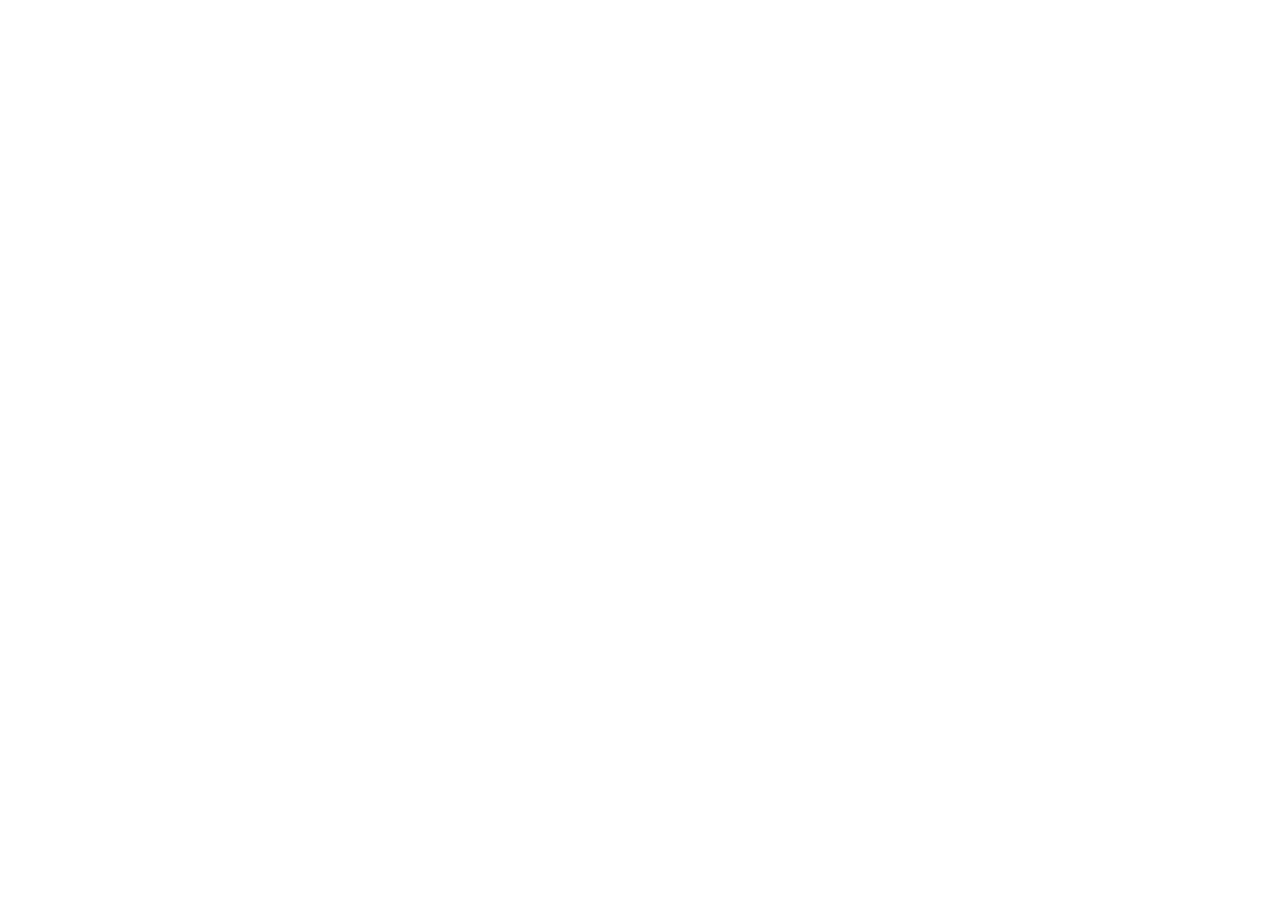
==== index.html @ 4e8118a5 "Chore: rename html and js files to work with github pages compatibility - rename html and js files f" ====
<!DOCTYPE html>
<html lang="en">

<head>
    <meta charset="UTF-8">
    <meta name="viewport" content="width=device-width, initial-scale=1.0">
    <title>Document</title>
</head>

<body>

</body>

<script src="./script.js"></script>

</html>
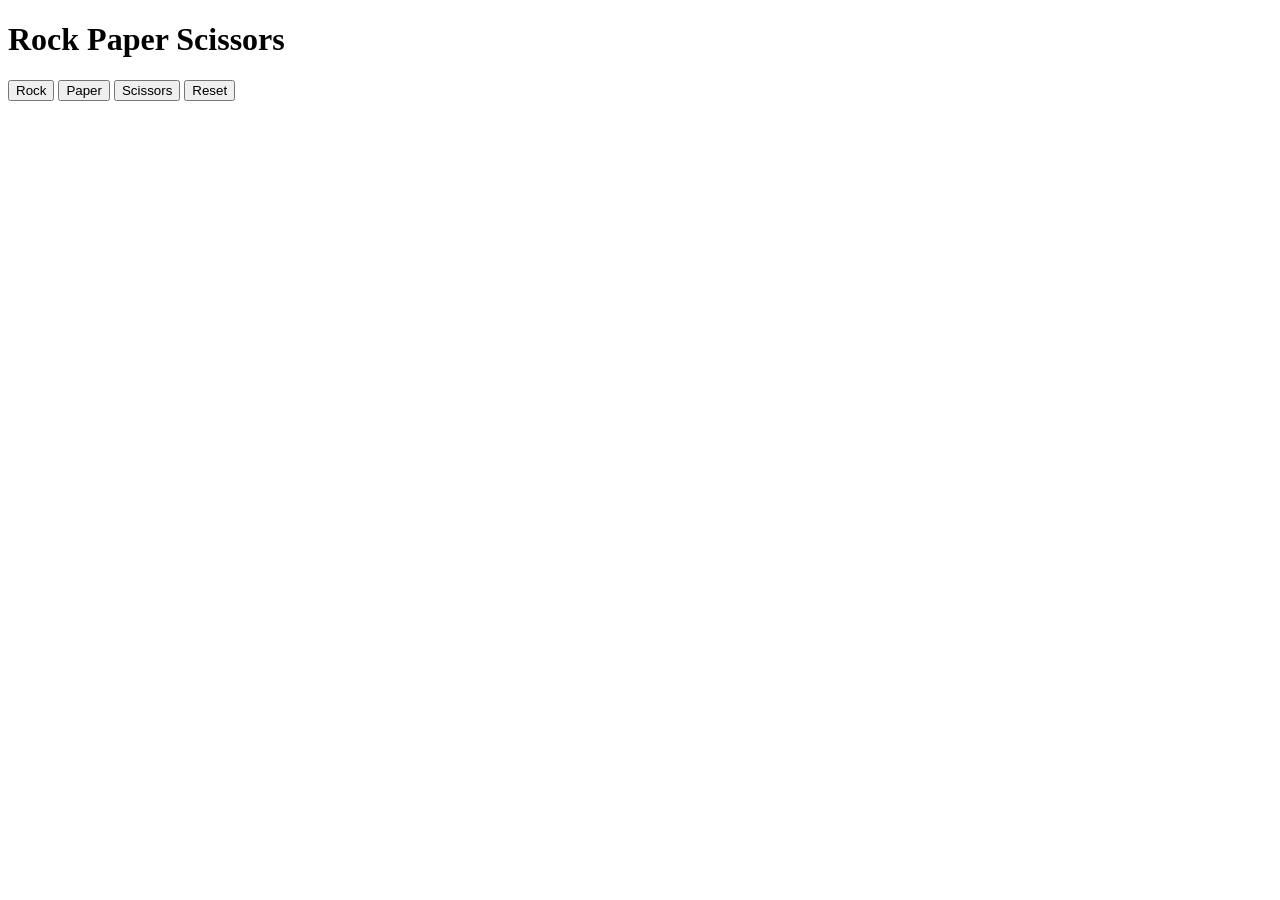
==== commit 6b56218a: "Refactor rock paper scissors to use DOM" ====
--- a/index.html
+++ b/index.html
@@ -5,12 +5,21 @@
     <meta charset="UTF-8">
     <meta name="viewport" content="width=device-width, initial-scale=1.0">
     <title>Document</title>
+    <script src="./script.js" defer></script>
 </head>
 
 <body>
+    <h1>Rock Paper Scissors</h1>
+    <button id="rock">Rock</button>
+    <button id="paper">Paper</button>
+    <button id="scissors">Scissors</button>
+
+    <button id="reset">Reset</button>
+
+    <div id="result"></div>
+    <div id="score"></div>
+
 
 </body>
 
-<script src="./script.js"></script>
-
 </html>
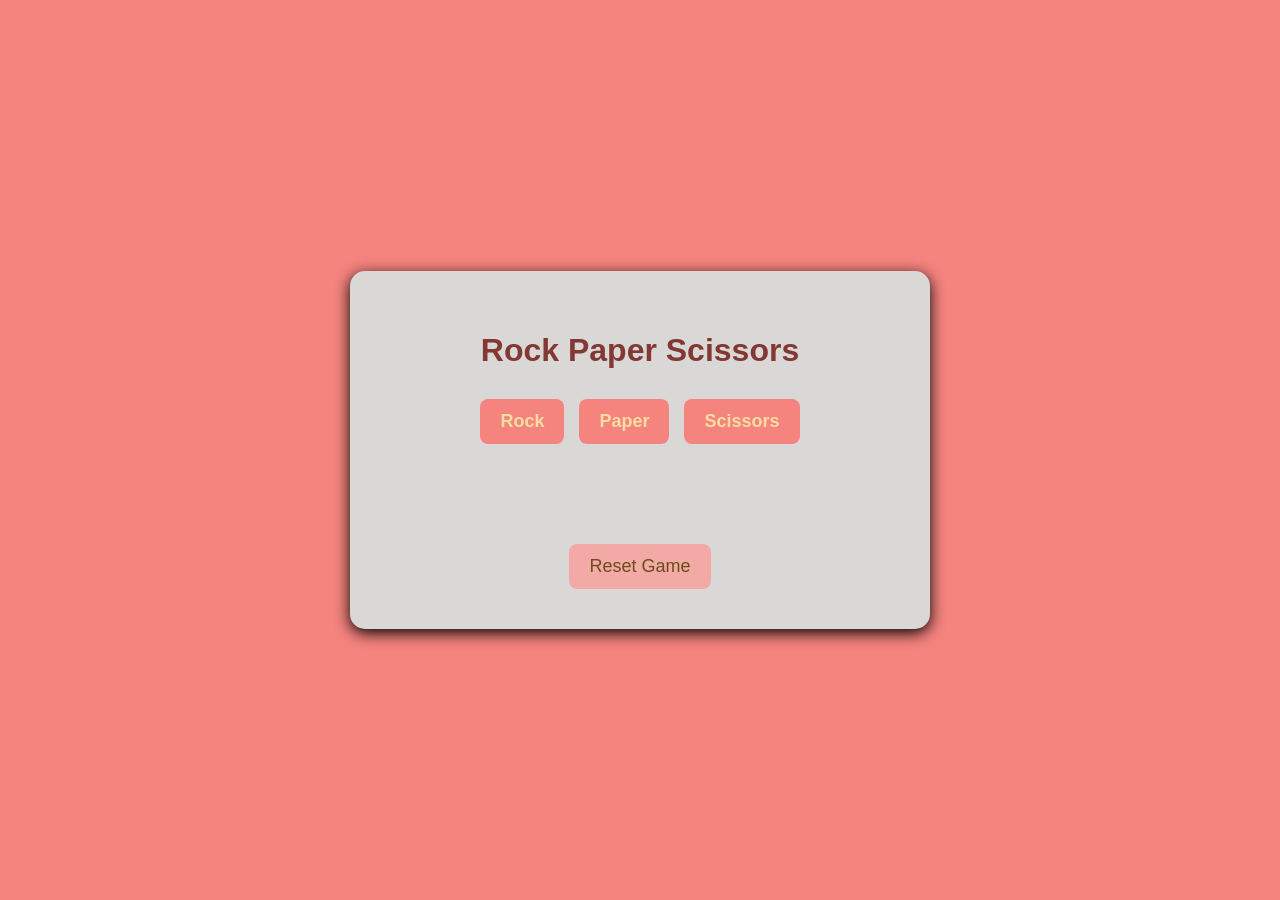
==== commit 164a9801: "Feat: add CSS styling and improve game UI" ====
--- a/index.html
+++ b/index.html
@@ -5,19 +5,25 @@
     <meta charset="UTF-8">
     <meta name="viewport" content="width=device-width, initial-scale=1.0">
     <title>Document</title>
+    <link rel="stylesheet" href="styles.css">
     <script src="./script.js" defer></script>
 </head>
 
 <body>
-    <h1>Rock Paper Scissors</h1>
-    <button id="rock">Rock</button>
-    <button id="paper">Paper</button>
-    <button id="scissors">Scissors</button>
+    <div class="container">
+        <h1>Rock Paper Scissors</h1>
 
-    <button id="reset">Reset</button>
+        <div class="buttons">
+            <button id="rock">Rock</button>
+            <button id="paper">Paper</button>
+            <button id="scissors">Scissors</button>
+        </div>
 
-    <div id="result"></div>
-    <div id="score"></div>
+        <div id="result"></div>
+        <div id="score"></div>
+
+        <button id="reset">Reset Game</button>
+    </div>
 
 
 </body>
--- a/styles.css
+++ b/styles.css
@@ -0,0 +1,106 @@
+body {
+    margin: 0 auto;
+    min-height: 100vh;
+
+    display: flex;
+    justify-content: center;
+    align-items: center;
+
+    background-color: #f5837e;
+    ;
+    font-family: Arial, sans-serif;
+}
+
+.container {
+    background-color: #d9d8d6;
+    padding: 40px;
+    border-radius: 15px;
+
+    box-shadow: 0 4px 15px rgb(0, 0, 0.15);
+
+    text-align: center;
+
+    width: 500px;
+    max-width: 90%;
+}
+
+h1 {
+    margin-bottom: 30px;
+    color: #833834;
+}
+
+.buttons {
+    display: flex;
+    justify-content: center;
+    gap: 15px;
+    margin-bottom: 25px;
+}
+
+button {
+    border: none;
+    border-radius: 8px;
+
+    padding: 12px 20px;
+
+    font-size: 18px;
+    cursor: pointer;
+
+    transition: all 0.2s ease;
+}
+
+button:hover {
+    transform: translateY(-2px);
+
+    box-shadow: 0 6px 12px rgba(0, 0, 0.2);
+}
+
+button:active {
+    transform: scale(0.95);
+}
+
+#rock,
+#paper,
+#scissors {
+    background-color: #f5837e;
+    color: #fbdda1;
+    font-weight: bold;
+}
+
+
+#reset {
+    margin-top: 20px;
+    background-color: #f3a9a5;
+    color: #694e18;
+}
+
+#result {
+    font-size: 24px;
+    font-weight: bold;
+
+    min-height: 40px;
+
+    margin-top: 20px;
+}
+
+#score {
+    margin-top: 15px;
+    font-size: 20px;
+    color: #b32223;
+    font-weight: bold;
+}
+
+.win {
+    color: #cd2924;
+}
+
+.lose {
+    color: #794d2a;
+}
+
+.tie {
+    color: #e24a08;
+}
+
+.reset-message {
+    color: #fd0335;
+}
